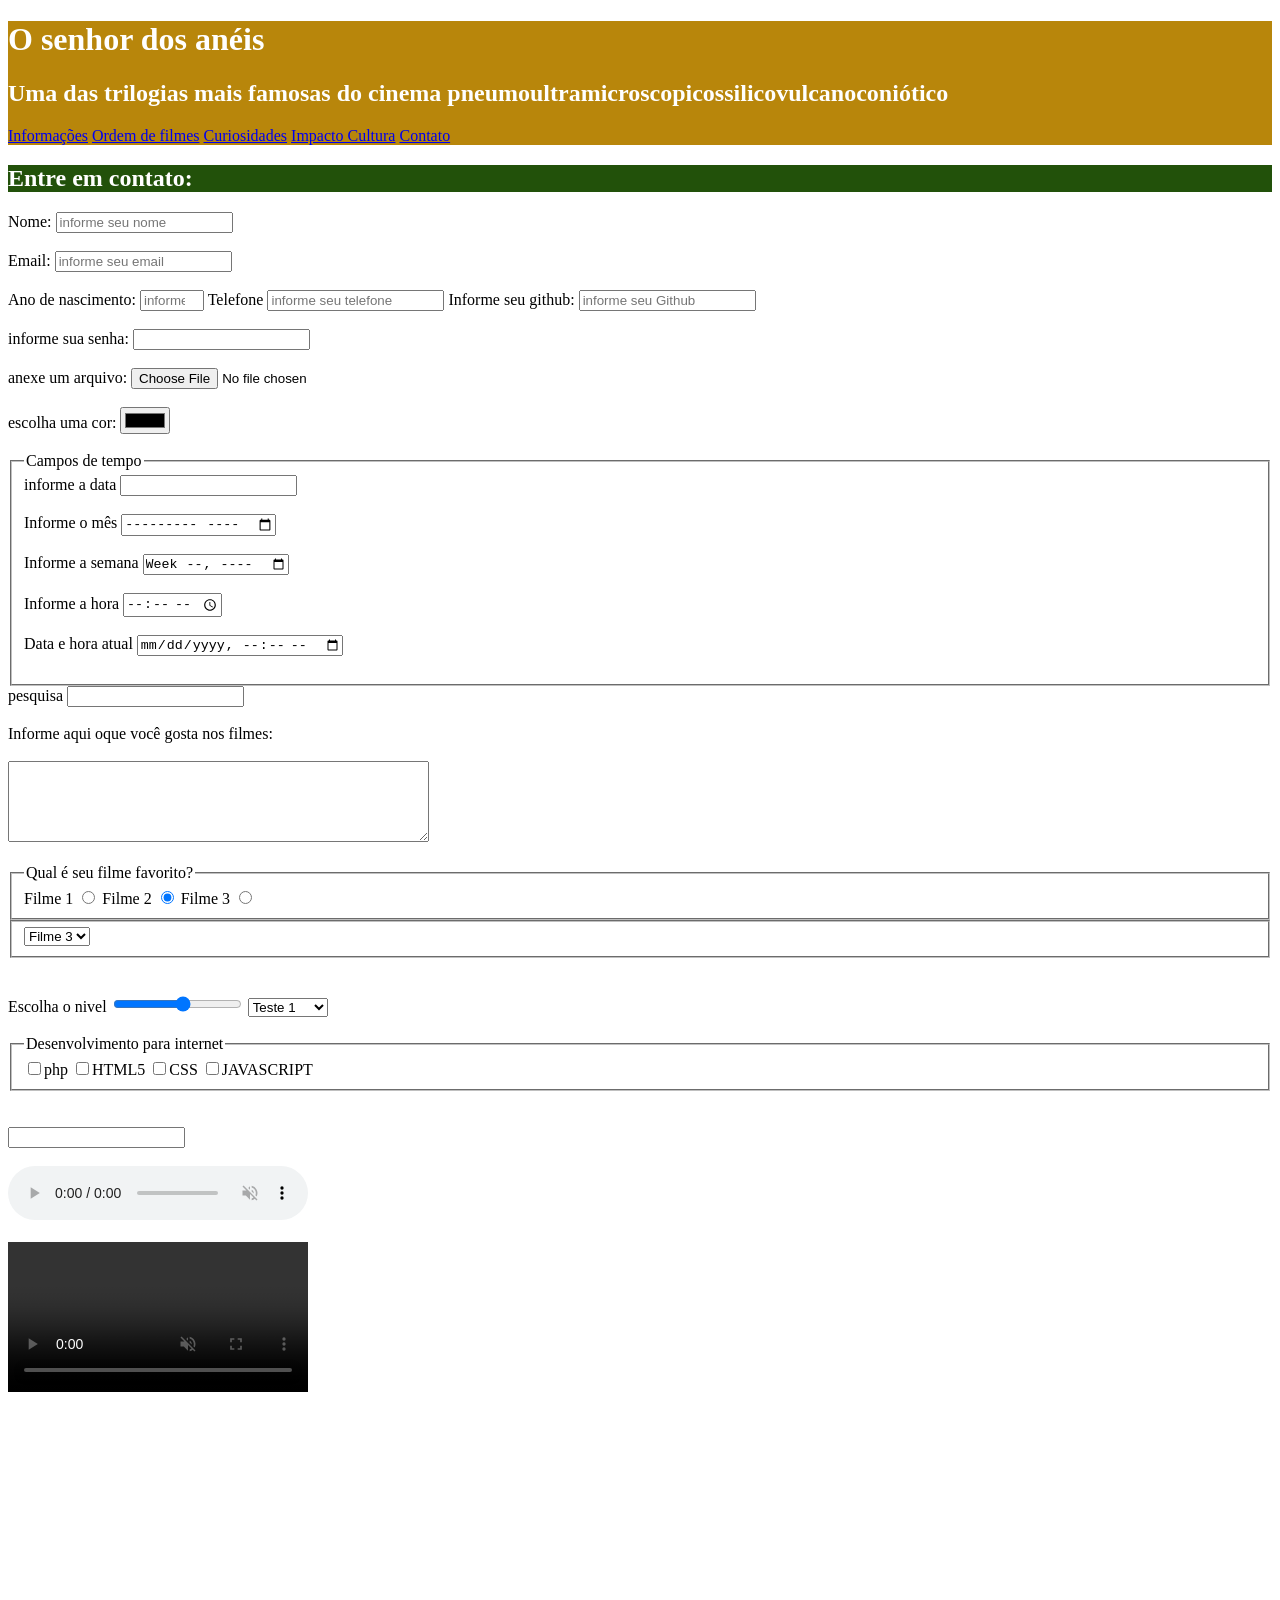
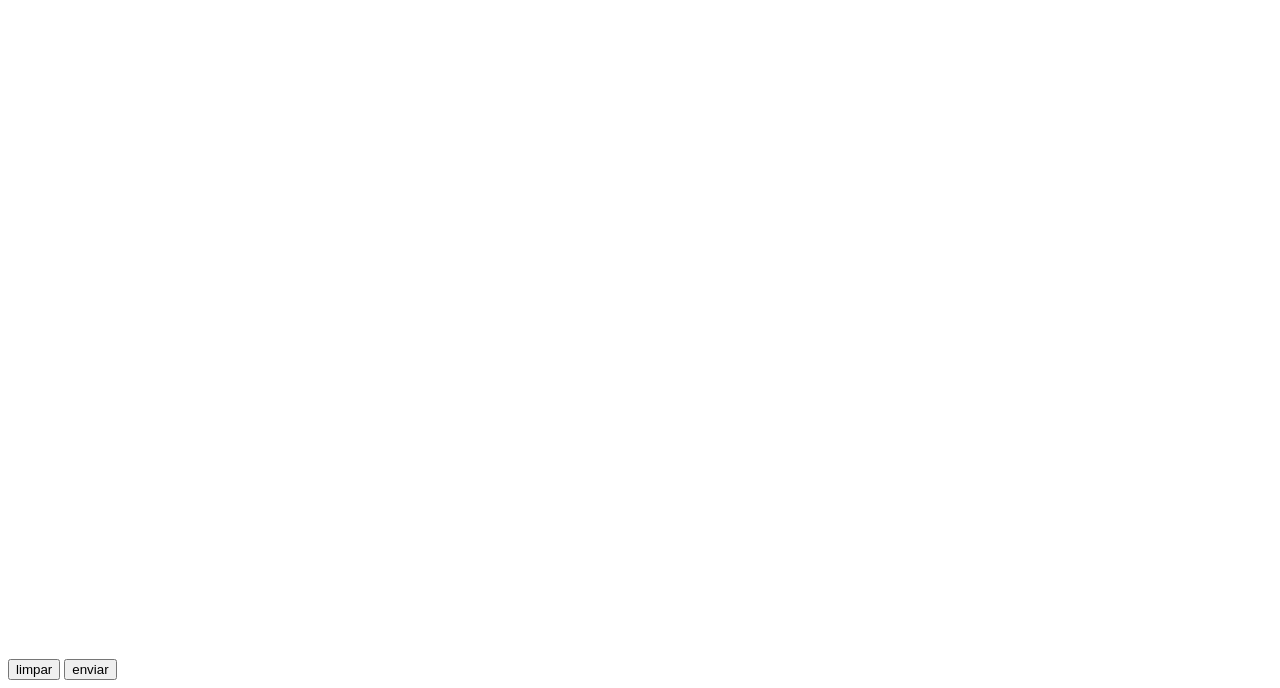
==== contato.html @ a255f4f5 "Arquivos adicionados Melhorias e arquivos adicionado ao projeto." ====
<!DOCTYPE html>
<html lang="pt-br">
<head>
    <meta charset="UTF-8">
    <meta name="viewport" content="width=device-width, initial-scale=1.0">
    <title>Senhor dos Anéis Contato</title>
    <link rel="stylesheet" href="Lindao.css">
</head>
<body>
    <div class="titulo_principal">
        <h1>O senhor dos anéis</h1>
        <h2>Uma das trilogias mais famosas do cinema
            pneumoultramicroscopicossilicovu<wbr>lcanoconiótico</h2>
        <nav>
            <a href="Informações.html">Informações</a>
            <a href="ordem.html">Ordem de filmes</a>
            <a href="curiosidades.html">Curiosidades</a>
            <a href="impacto.html">Impacto Cultura</a>
            <a href="contato.html">Contato</a>
        </nav>
    </div>
    <h2 class="Titulo_segundario">Entre em contato:</h2>
    <form action="" method="">
        <label for="nomepessoa">Nome:</label>
        <input type="text" name="nomepessoa"
        id="nomepessoa" minlength="3" maxlength="15"
        required placeholder="informe seu nome"> <br><br>

        <label for="email">Email:</label>
        <input type="email" name="email" id="email"
        required placeholder="informe seu email"><br><br>

        <label for="ano">Ano de nascimento:</label>
        <input type="number" id="ano" name="ano" max="2026" min="2000"
        placeholder="informe seu ano de nascimento">

        <label>Telefone</label>
        <input type="tel" name="telefone" id="telefone"
        placeholder="informe seu telefone">

        <label>Informe seu github:</label>
        <input type="url" name="github" id="github" 
        placeholder="informe seu Github"> <br><br>

        <label for="senha">informe sua senha:</label>
        <input type="password" id="senha" name="senha"> <br><br>

        <label for="arquivo">anexe um arquivo:</label>
        <input type="file" id="arquivo" name="arquivo"> <br><br>

        <label for="cor">escolha uma cor:</label>
        <input type="color" id="cor" name="cor"> <br><br>

        <fieldset>
            <legend>Campos de tempo</legend>
            <label> informe a data</label>
            <input type="data" name="data" id="data"> <br><br>

            <label for="mes">Informe o mês</label>
            <input type="month" name="mes" id="mes"> <br><br>


            <label for="semana">Informe a semana</label>
            <input type="week" name="semana" id="semana"> <br><br>
            
            <label for="hora">Informe a hora</label>
            <input type="time" name="hora" id="hora"> <br><br>

            <label>Data e hora atual</label>
            <input type="datetime-local" name="datahora" id="datahora"> <br><br>

        </fieldset> 
            <label>pesquisa</label>
            <input type="search" id="pesquisa" name="pesquisa"><br><br>
            
            <label>Informe aqui oque você gosta nos filmes:</label><br><br>
            <textarea cols="50" rows="5" name="descricao" id="descricao"></textarea> <br><br>

            <fieldset>
            <legend>Qual é seu filme favorito?</legend>
            <label for="filme1">Filme 1</label>
            <input type="radio" name="filme" id="Filme1" value="filme 1">

            <label for="filme2">Filme 2</label>
            <input checked type="radio" name="filme" id="Filme2" value="filme 2">
            
            <label for="filme3">Filme 3</label>
            <input type="radio" name="filme" id="Filme3" value="filme 3">
        </fieldset>

        <fieldset>
        <select>
            <option selected value="filme 1"> Filme 1 </option>
            <option selected value="filme 2"> Filme 2 </option>
            <option selected value="filme 3"> Filme 3 </option>
        </select>
        </fieldset><br><br>

        <label for="nive">Escolha o nivel</label>
        <input type="range" max="10" min="1" id="nivel">

        <select id="lista_suspensa" name="lista">
            <optgroup label="Teste de leggenda no combobox">
                <option value="Teste 1">Teste 1</option>
                <option value="Teste 2">Teste 2</option>
                <option value="Teste 3">Teste 3</option>
                </optgroup>
            <optgroup label="Teste de leggenda no combobox 2">
                <option value="Teste 4">Teste 4</option>
                <option value="Teste 5">Teste 5</option>
                <option value="Teste 6">Teste 6</option>
            </optgroup>
        </select> <br><br>

        <fieldset>
        <legend>Desenvolvimento para internet</legend>
        <label><input type="checkbox" name="php" value="php">php</label>
        <label><input type="checkbox" name="php" value="hmtl5">HTML5</label>
        <label><input type="checkbox" name="php" value="css">CSS</label>
        <label><input type="checkbox" name="php" value="js">JAVASCRIPT</label>
        </fieldset> <br><br>

        <!--Datalist possiveis ganhadores da copa do mundo 2026-->
        <input type="paises" id="busca_datalist" list="paises">
        <datalist id="paises">
            <option>Brasil</option>
            <option>França</option>
            <option>Argentinha</option>
            <option>Alemanha</option>
            <option>Inglaterra</option>
            <option>Espanha</option>
        </datalist><br><br>

        <audio controls muted autoplay loop>
            <source src="audio/AC_DC - Thunderstruck.mp3" type="audio/mp3">
            Navegador não é compatível para executar o áudio!
        </audio> <br><br>

        <video controls autoplay loop muted poster="">
            <source src="video/leon edit.mp4" type="video/mp4">
        </video><br><br>

        <iframe width="560" height="315" src="https://www.youtube.com/embed/NTqzB7BJK8o?si=mvk0vcHe9iiqIrhq" title="YouTube video player" frameborder="0" allow="accelerometer; autoplay; clipboard-write; encrypted-media; gyroscope; picture-in-picture; web-share" referrerpolicy="strict-origin-when-cross-origin" allowfullscreen></iframe> <br><br>
        
        <iframe src="https://www.google.com/maps/embed?pb=!1m18!1m12!1m3!1d3617.498287891094!2d-53.478539!3d-24.949156000000002!2m3!1f0!2f0!3f0!3m2!1i1024!2i768!4f13.1!3m3!1m2!1s0x94f3d15547bda185%3A0xd0cbc7fb7cc4a1a6!2sUNIPAR%20-%20Universidade%20Paranaense%20-%20Cascavel!5e0!3m2!1spt-BR!2sbr!4v1774307645529!5m2!1spt-BR!2sbr" width="600" height="450" style="border:0;" allowfullscreen="" loading="lazy" referrerpolicy="no-referrer-when-downgrade"></iframe> <br><br> <br><br>

        <button type="reset">limpar</button>
        <button type="submit">enviar</button>


    </form>
</body>
</html>
---- Lindao.css ----
.titulo_principal{
    background-color: darkgoldenrod;
    color: white;
}
.Titulo_segundario{
    background-color: rgb(34, 81, 10);
    color: white
}
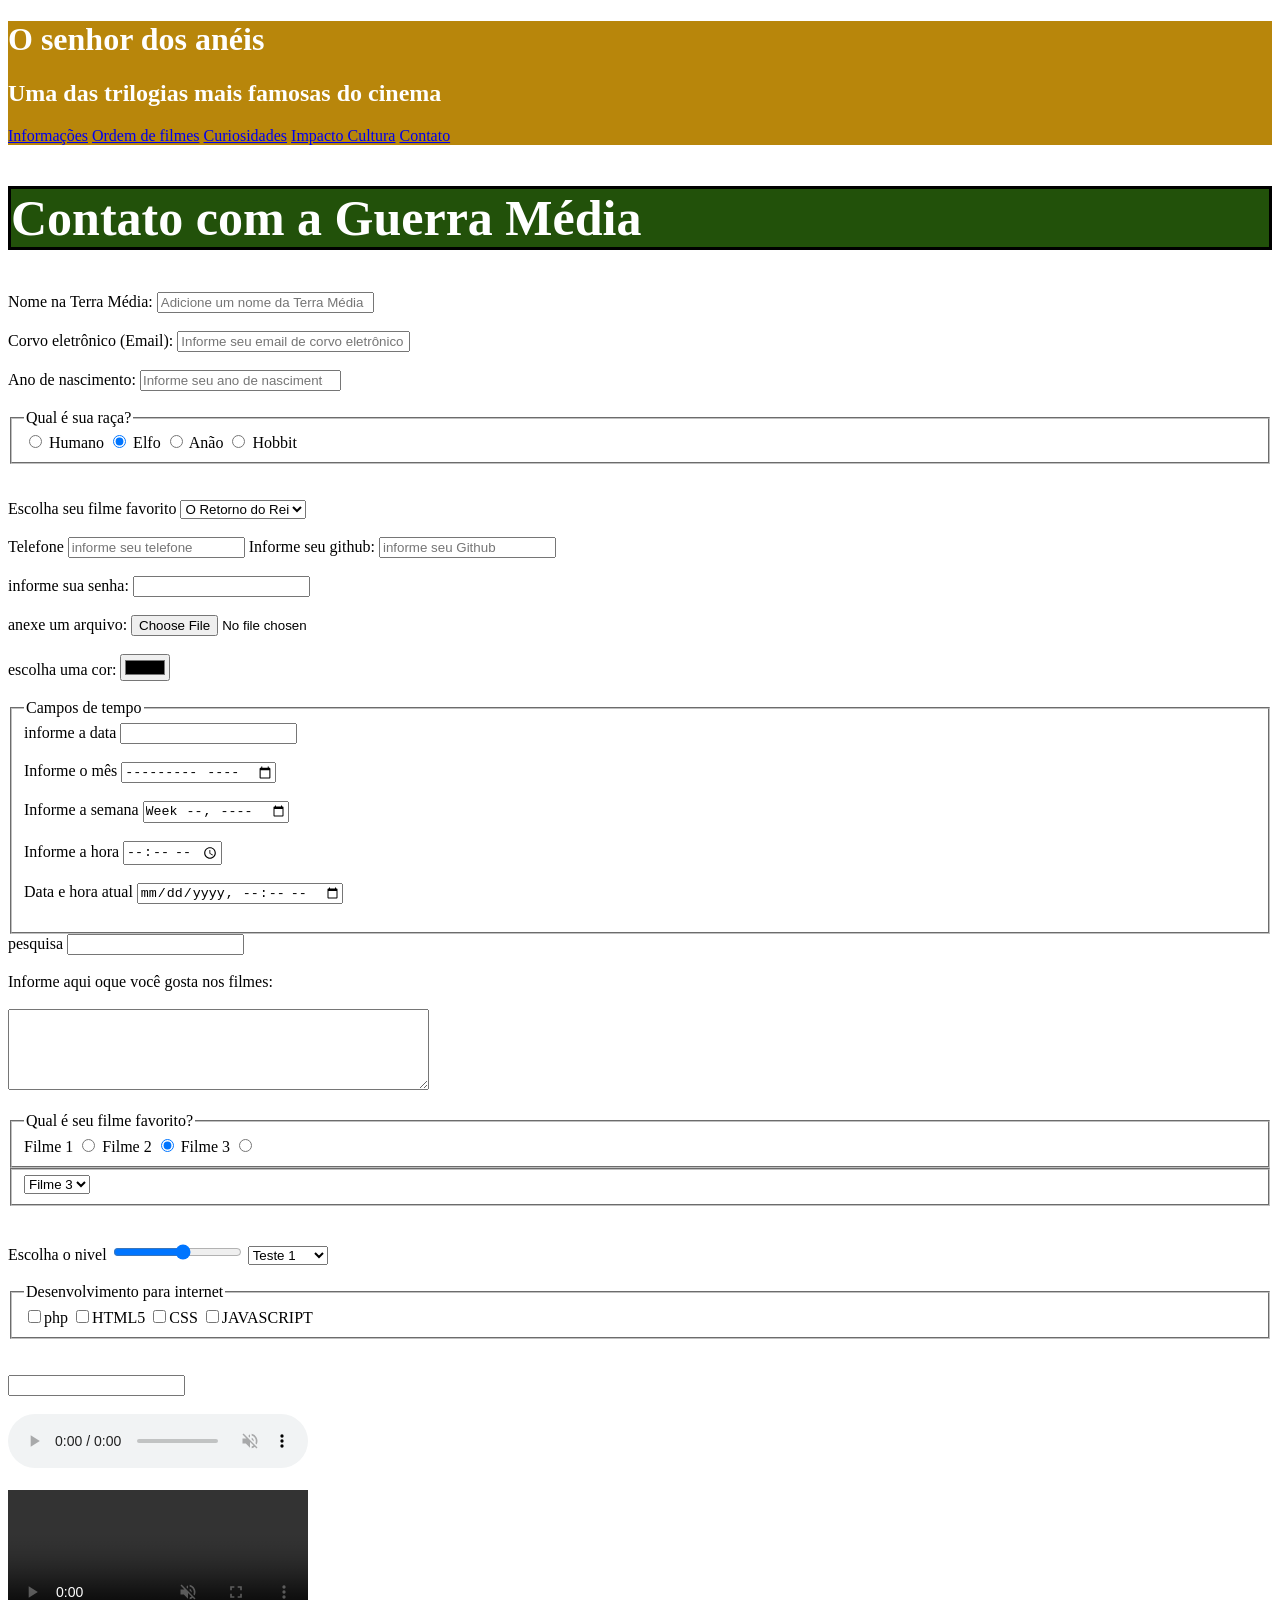
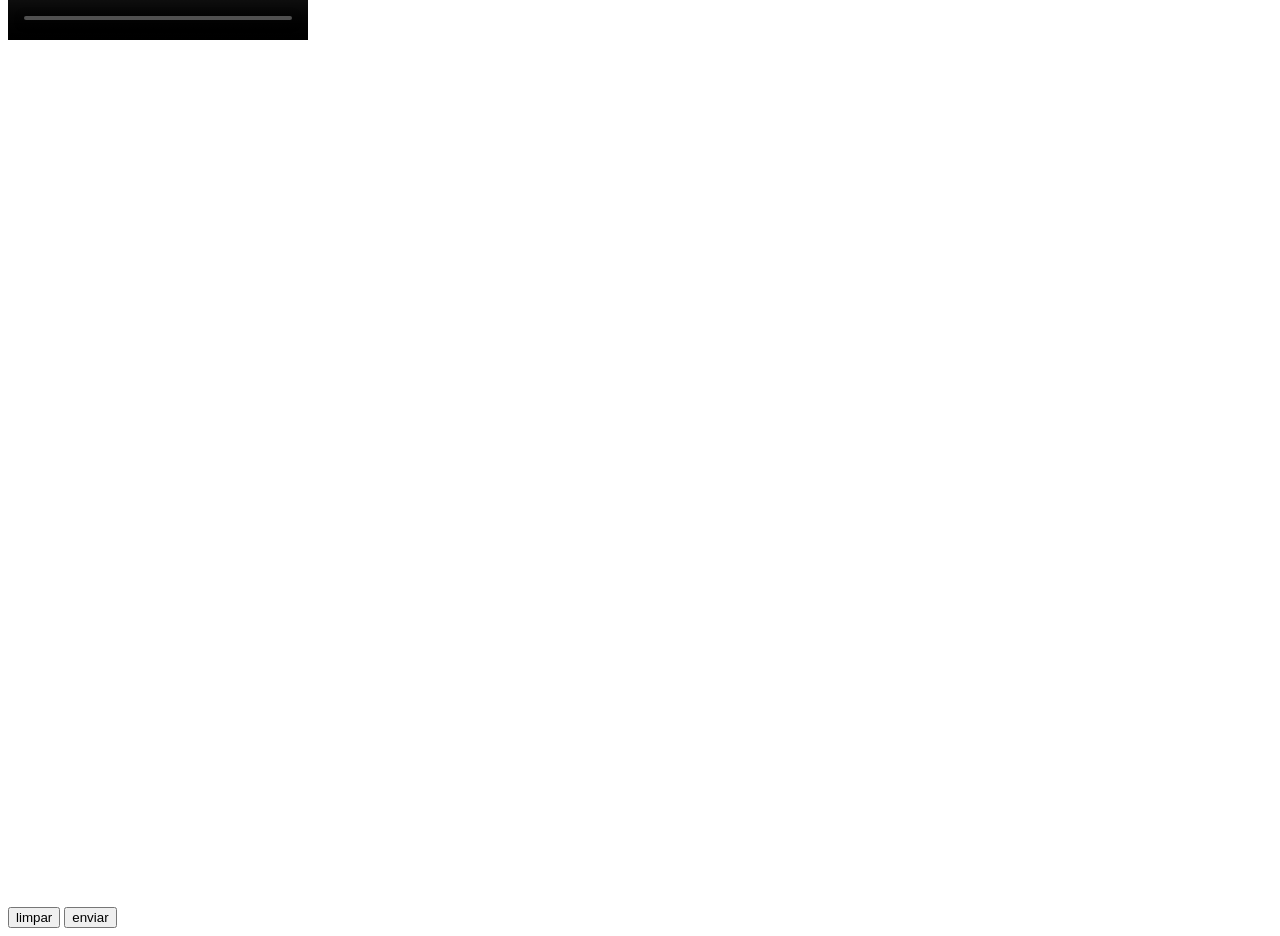
==== commit 855735f3: "Atualização nas informações Adicionado melhorias e implementações." ====
--- a/contato.html
+++ b/contato.html
@@ -9,8 +9,7 @@
 <body>
     <div class="titulo_principal">
         <h1>O senhor dos anéis</h1>
-        <h2>Uma das trilogias mais famosas do cinema
-            pneumoultramicroscopicossilicovu<wbr>lcanoconiótico</h2>
+        <h2>Uma das trilogias mais famosas do cinema<wbr></h2>
         <nav>
             <a href="Informações.html">Informações</a>
             <a href="ordem.html">Ordem de filmes</a>
@@ -19,22 +18,52 @@
             <a href="contato.html">Contato</a>
         </nav>
     </div>
-    <h2 class="Titulo_segundario">Entre em contato:</h2>
+    <h2 class="Titulo_segundario">Contato com a Guerra Média
+    </h2>
     <form action="" method="">
-        <label for="nomepessoa">Nome:</label>
+        <label for="nomepessoa">Nome na Terra Média:</label>
         <input type="text" name="nomepessoa"
         id="nomepessoa" minlength="3" maxlength="15"
-        required placeholder="informe seu nome"> <br><br>
+        required placeholder="Adicione um nome da Terra Média" size="25"> <br><br>
 
-        <label for="email">Email:</label>
+        <label for="email">Corvo eletrônico  (Email):</label>
         <input type="email" name="email" id="email"
-        required placeholder="informe seu email"><br><br>
+        required placeholder="Informe seu email de corvo eletrônico" size="27"><br><br>
 
         <label for="ano">Ano de nascimento:</label>
-        <input type="number" id="ano" name="ano" max="2026" min="2000"
-        placeholder="informe seu ano de nascimento">
+        <input type="number" id="ano" name="ano" max="2026" min="1999"
+        placeholder="Informe seu ano de nascimento" style="width: 195px; padding: 1px;"><br><br>
 
-        <label>Telefone</label>
+        <fieldset>
+            <legend>Qual é sua raça?</legend>
+
+            <label>
+                <input type="radio" name="raca" value="humano"> Humano
+            </label>
+
+            <label>
+                <input type="radio" name="raca" value="elfo" checked> Elfo
+            </label>
+
+            <label>
+                <input type="radio" name="raca" value="anao"> Anão
+            </label>
+
+            <label>
+                <input type="radio" name="raca" value="hobbit"> Hobbit
+            </label>
+        </fieldset><br><br>
+
+        
+        <label for="filme">Escolha seu filme favorito</label>
+
+        <select name="filme" id="filme">
+            <option value="filme1">O Retorno do Rei</option>
+
+        </select>
+
+
+        <br><br><label>Telefone</label>
         <input type="tel" name="telefone" id="telefone"
         placeholder="informe seu telefone">
 
--- a/Lindao.css
+++ b/Lindao.css
@@ -4,5 +4,8 @@
 }
 .Titulo_segundario{
     background-color: rgb(34, 81, 10);
-    color: white
+    color: white;
+    font-size: 50px;
+    border: 3px solid black;
+    
 }
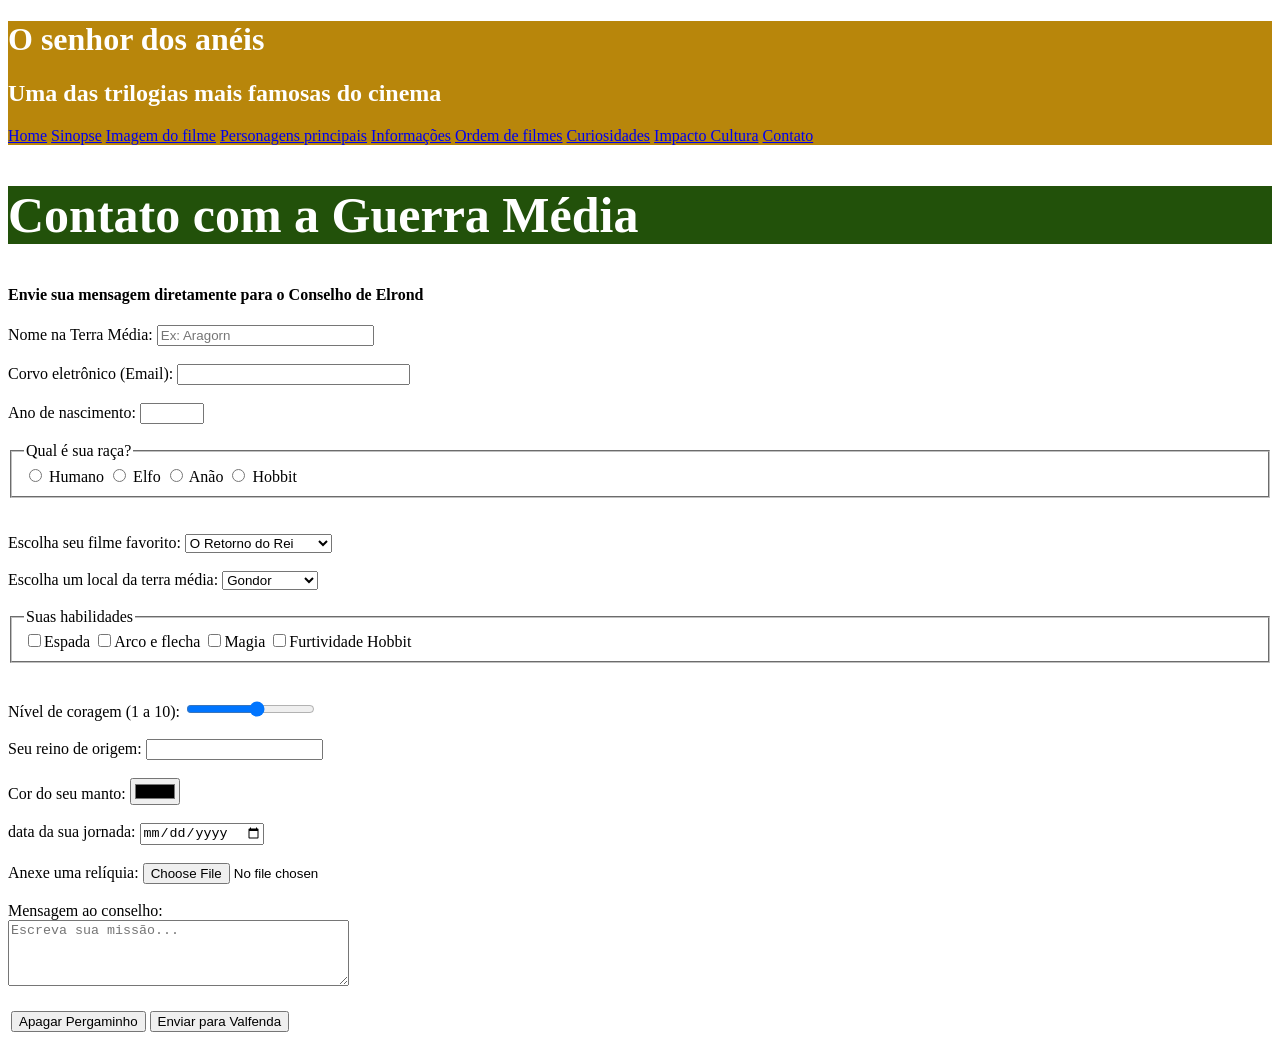
==== commit 64bdaa76: "Feito grandes melhorias e finalizado (Contato) Finalizado o Contato.html e feito oque foi pedido par" ====
--- a/contato.html
+++ b/contato.html
@@ -1,16 +1,22 @@
 <!DOCTYPE html>
 <html lang="pt-br">
+    
 <head>
     <meta charset="UTF-8">
     <meta name="viewport" content="width=device-width, initial-scale=1.0">
     <title>Senhor dos Anéis Contato</title>
     <link rel="stylesheet" href="Lindao.css">
 </head>
+
 <body>
-    <div class="titulo_principal">
+    <div class="titulo_principal">  <!--Cabeçalho-->
         <h1>O senhor dos anéis</h1>
         <h2>Uma das trilogias mais famosas do cinema<wbr></h2>
         <nav>
+            <a href="home.html">Home</a>
+            <a href="sinopse.html">Sinopse</a>
+            <a href="imagem.html">Imagem do filme</a>
+            <a href="personagens.html">Personagens principais</a>
             <a href="Informações.html">Informações</a>
             <a href="ordem.html">Ordem de filmes</a>
             <a href="curiosidades.html">Curiosidades</a>
@@ -18,22 +24,25 @@
             <a href="contato.html">Contato</a>
         </nav>
     </div>
-    <h2 class="Titulo_segundario">Contato com a Guerra Média
-    </h2>
+
+    <h2 class="Titulo_segundario">Contato com a Guerra Média</h2> <!--Titulo do formulário-->
+    
+    <h4>Envie sua mensagem diretamente para o Conselho de Elrond</h4> <!--Subtitulo-->
+    
+    <!--Inicio do Formulário-->
     <form action="" method="">
-        <label for="nomepessoa">Nome na Terra Média:</label>
+        <label for="nomepessoa" >Nome na Terra Média:</label> 
         <input type="text" name="nomepessoa"
         id="nomepessoa" minlength="3" maxlength="15"
-        required placeholder="Adicione um nome da Terra Média" size="25"> <br><br>
+        required placeholder="Ex: Aragorn" size="25"> <br><br>
 
         <label for="email">Corvo eletrônico  (Email):</label>
-        <input type="email" name="email" id="email"
-        required placeholder="Informe seu email de corvo eletrônico" size="27"><br><br>
+        <input type="email" name="email" id="email" required size="27"> <br><br>
 
         <label for="ano">Ano de nascimento:</label>
-        <input type="number" id="ano" name="ano" max="2026" min="1999"
-        placeholder="Informe seu ano de nascimento" style="width: 195px; padding: 1px;"><br><br>
+        <input type="number" id="ano" name="ano" max="2026" min="1999"> <br><br>
 
+        <!--tabela para selecionar sua raça-->
         <fieldset>
             <legend>Qual é sua raça?</legend>
 
@@ -42,7 +51,7 @@
             </label>
 
             <label>
-                <input type="radio" name="raca" value="elfo" checked> Elfo
+                <input type="radio" name="raca" value="elfo"> Elfo
             </label>
 
             <label>
@@ -52,131 +61,100 @@
             <label>
                 <input type="radio" name="raca" value="hobbit"> Hobbit
             </label>
+
         </fieldset><br><br>
 
-        
-        <label for="filme">Escolha seu filme favorito</label>
+        <!--Seleção de escolha sobre o filme favorito-->
+        <label for="filme">Escolha seu filme favorito:</label>
+        <select name="filme" id="filme">
 
-        <select name="filme" id="filme">
-            <option value="filme1">O Retorno do Rei</option>
+            <option value="filme1">A Sociedade do Anel</option>
 
-        </select>
+            <option value="filme2">As Duas Torres</option>
 
+            <option value="filme3" selected>O Retorno do Rei</option>
 
-        <br><br><label>Telefone</label>
-        <input type="tel" name="telefone" id="telefone"
-        placeholder="informe seu telefone">
-
-        <label>Informe seu github:</label>
-        <input type="url" name="github" id="github" 
-        placeholder="informe seu Github"> <br><br>
-
-        <label for="senha">informe sua senha:</label>
-        <input type="password" id="senha" name="senha"> <br><br>
-
-        <label for="arquivo">anexe um arquivo:</label>
-        <input type="file" id="arquivo" name="arquivo"> <br><br>
-
-        <label for="cor">escolha uma cor:</label>
-        <input type="color" id="cor" name="cor"> <br><br>
-
-        <fieldset>
-            <legend>Campos de tempo</legend>
-            <label> informe a data</label>
-            <input type="data" name="data" id="data"> <br><br>
-
-            <label for="mes">Informe o mês</label>
-            <input type="month" name="mes" id="mes"> <br><br>
-
-
-            <label for="semana">Informe a semana</label>
-            <input type="week" name="semana" id="semana"> <br><br>
-            
-            <label for="hora">Informe a hora</label>
-            <input type="time" name="hora" id="hora"> <br><br>
-
-            <label>Data e hora atual</label>
-            <input type="datetime-local" name="datahora" id="datahora"> <br><br>
-
-        </fieldset> 
-            <label>pesquisa</label>
-            <input type="search" id="pesquisa" name="pesquisa"><br><br>
-            
-            <label>Informe aqui oque você gosta nos filmes:</label><br><br>
-            <textarea cols="50" rows="5" name="descricao" id="descricao"></textarea> <br><br>
-
-            <fieldset>
-            <legend>Qual é seu filme favorito?</legend>
-            <label for="filme1">Filme 1</label>
-            <input type="radio" name="filme" id="Filme1" value="filme 1">
-
-            <label for="filme2">Filme 2</label>
-            <input checked type="radio" name="filme" id="Filme2" value="filme 2">
-            
-            <label for="filme3">Filme 3</label>
-            <input type="radio" name="filme" id="Filme3" value="filme 3">
-        </fieldset>
-
-        <fieldset>
-        <select>
-            <option selected value="filme 1"> Filme 1 </option>
-            <option selected value="filme 2"> Filme 2 </option>
-            <option selected value="filme 3"> Filme 3 </option>
-        </select>
-        </fieldset><br><br>
-
-        <label for="nive">Escolha o nivel</label>
-        <input type="range" max="10" min="1" id="nivel">
-
-        <select id="lista_suspensa" name="lista">
-            <optgroup label="Teste de leggenda no combobox">
-                <option value="Teste 1">Teste 1</option>
-                <option value="Teste 2">Teste 2</option>
-                <option value="Teste 3">Teste 3</option>
-                </optgroup>
-            <optgroup label="Teste de leggenda no combobox 2">
-                <option value="Teste 4">Teste 4</option>
-                <option value="Teste 5">Teste 5</option>
-                <option value="Teste 6">Teste 6</option>
-            </optgroup>
         </select> <br><br>
 
+        <!--Seleção de lista sobre o subtitulos de escolhas-->
+        <label for="text">Escolha um local da terra média:</label>
+        <select name="lista" id="lista">
+            
+            <optgroup label="Reino dos Homens">
+                <option value="Gondor">Gondor</option>
+                <option value="Rohan">Rohan</option>
+            </optgroup>
+
+            <optgroup label="Terras Élficas">
+                <option value="Valfenda">Valfenda</option>
+                <option value="Lothlórien">Lothlórien</option>
+            </optgroup>
+
+            <optgroup label="Outros">
+                <option value="Mordor">Mordor</option>
+                <option value="Condado">Condado</option>
+            </optgroup>
+
+        </select><br><br>
+
+        <!--Tabela de escolhas sobre as habilidades-->
         <fieldset>
-        <legend>Desenvolvimento para internet</legend>
-        <label><input type="checkbox" name="php" value="php">php</label>
-        <label><input type="checkbox" name="php" value="hmtl5">HTML5</label>
-        <label><input type="checkbox" name="php" value="css">CSS</label>
-        <label><input type="checkbox" name="php" value="js">JAVASCRIPT</label>
+            <legend>Suas habilidades</legend>
+            
+            <label for="espada"><input type="checkbox" id="espada" name="habilidade">Espada</label>
+            
+            <label for="arco"><input type="checkbox" id="arco" name="habilidade">Arco e flecha</label>
+            
+            <label for="magia"><input type="checkbox" id="magia" name="habilidade">Magia</label>
+            
+            <label for="furtividade"><input type="checkbox" id="furtividade" name="habilidade">Furtividade Hobbit</label>
+        
         </fieldset> <br><br>
 
-        <!--Datalist possiveis ganhadores da copa do mundo 2026-->
-        <input type="paises" id="busca_datalist" list="paises">
-        <datalist id="paises">
-            <option>Brasil</option>
-            <option>França</option>
-            <option>Argentinha</option>
-            <option>Alemanha</option>
-            <option>Inglaterra</option>
-            <option>Espanha</option>
+        <!--Selecionar o nível da barra sendo o Nível de coragem-->
+        <label for="text"> Nível de coragem (1 a 10):</label>
+        <input type="range" min="1" max="10" id="nivel" name="nivelCoragem"><br><br>
+
+        <!--Datalist para selecionar o tipo do origem do seu reino-->
+        <label for="text">Seu reino de origem:</label>
+        <input type="origem" id="buscar_datalist" list="origem">
+
+        <datalist id="origem">
+        
+            <option>Gondor</option>
+            <option>Rohan</option>
+            <option>Mordor</option>
+            <option>Condado</option>
+        
         </datalist><br><br>
 
-        <audio controls muted autoplay loop>
-            <source src="audio/AC_DC - Thunderstruck.mp3" type="audio/mp3">
-            Navegador não é compatível para executar o áudio!
-        </audio> <br><br>
+        <!--Modo de seleção de cor para adicionar ao seu manto-->
+        <label for="cor">Cor do seu manto:</label>
+        <input type="color" id="manto" name="colorManto"><br><br>
 
-        <video controls autoplay loop muted poster="">
-            <source src="video/leon edit.mp4" type="video/mp4">
-        </video><br><br>
+        <!--Seleção de data para iniciar a jornada-->
+        <label for="jornada">data da sua jornada:</label>
+        <input type="date" id="dataJornada" name="jornada"><br><br>
 
-        <iframe width="560" height="315" src="https://www.youtube.com/embed/NTqzB7BJK8o?si=mvk0vcHe9iiqIrhq" title="YouTube video player" frameborder="0" allow="accelerometer; autoplay; clipboard-write; encrypted-media; gyroscope; picture-in-picture; web-share" referrerpolicy="strict-origin-when-cross-origin" allowfullscreen></iframe> <br><br>
-        
-        <iframe src="https://www.google.com/maps/embed?pb=!1m18!1m12!1m3!1d3617.498287891094!2d-53.478539!3d-24.949156000000002!2m3!1f0!2f0!3f0!3m2!1i1024!2i768!4f13.1!3m3!1m2!1s0x94f3d15547bda185%3A0xd0cbc7fb7cc4a1a6!2sUNIPAR%20-%20Universidade%20Paranaense%20-%20Cascavel!5e0!3m2!1spt-BR!2sbr!4v1774307645529!5m2!1spt-BR!2sbr" width="600" height="450" style="border:0;" allowfullscreen="" loading="lazy" referrerpolicy="no-referrer-when-downgrade"></iframe> <br><br> <br><br>
+        <!--Seleção de escolha de arquivo para adicionar uma relíquia-->
+        <label for="arquivo">Anexe uma relíquia:</label>
+        <input type="file" id="arquivo" name="arquivo"><br><br>
 
-        <button type="reset">limpar</button>
-        <button type="submit">enviar</button>
+        <!--Tabela de mensagem para enviar ao conselho-->
+        <label for="Mensagem">Mensagem ao conselho:</label><br>
+        <textarea id="mensagem" name="mensagem" rows="4" cols="40" placeholder="Escreva sua missão..."></textarea><br><br>
 
+        <!--Enviar ou Excluir formulário ou (pergaminho em outras linguas)-->
+        <table id="finalizar" name="finalizar">
+            <tr>
+                <td><input type="reset" value="Apagar Pergaminho"></td>
 
-    </form>
+                <td><input type="submit" value="Enviar para Valfenda"></td>
+            
+            </tr>
+
+        </table>
+
+    </form> <!--fim do formulário-->
 </body>
 </html>
--- a/Lindao.css
+++ b/Lindao.css
@@ -6,6 +6,5 @@
     background-color: rgb(34, 81, 10);
     color: white;
     font-size: 50px;
-    border: 3px solid black;
-    
+   
 }
